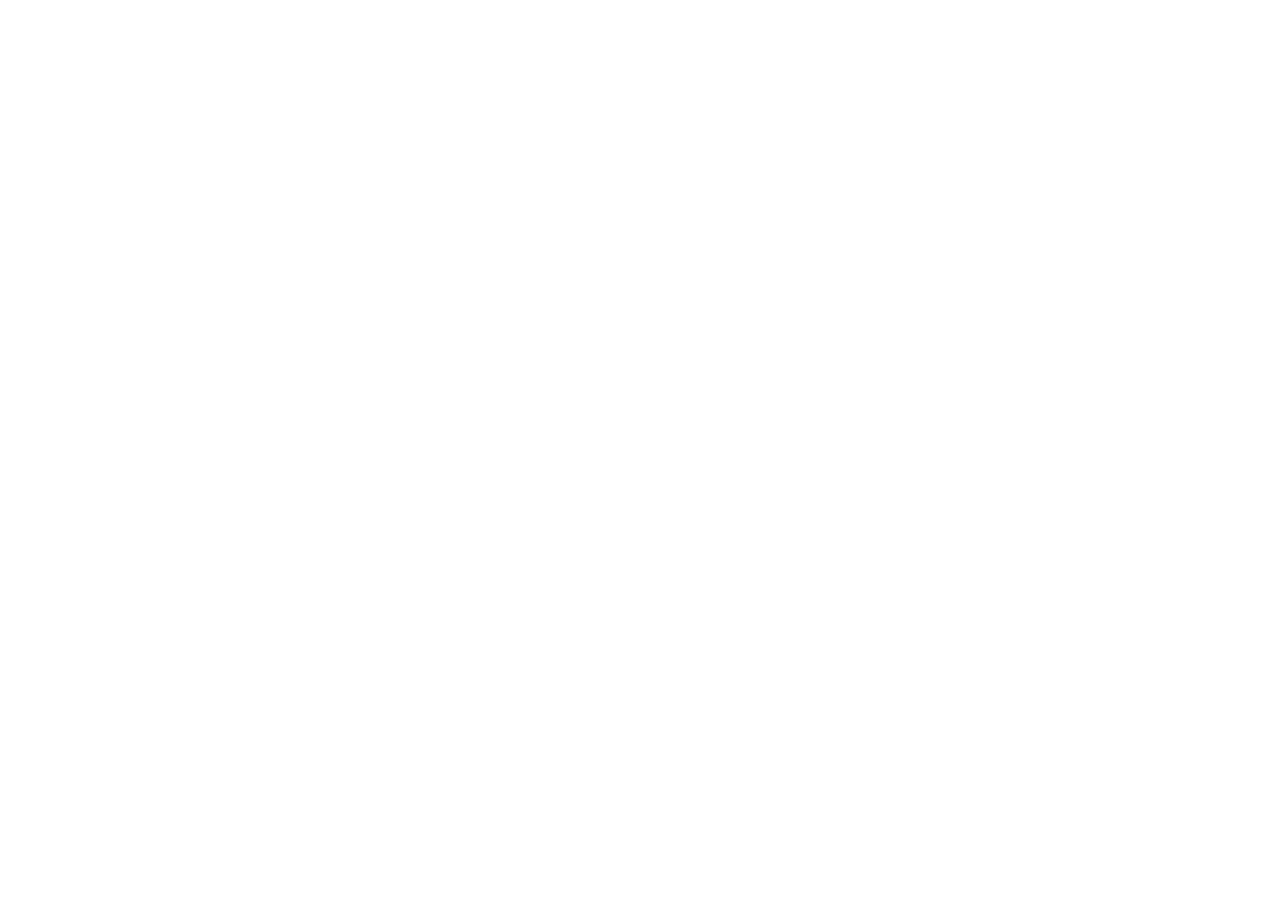
==== 3_ESTRUTURAS/index.html @ ea48bc09 "nova aula" ====
<!DOCTYPE html>
<html lang="pt-br">
  <head>
    <meta charset="UTF-8" />
    <meta http-equiv="X-UA-Compatible" content="IE=edge" />
    <meta name="viewport" content="width=device-width, initial-scale=1.0" />
    <title>Estruturas de programação</title>
    <script src="js/scripts.js"></script>
  </head>
  <body></body>
</html>
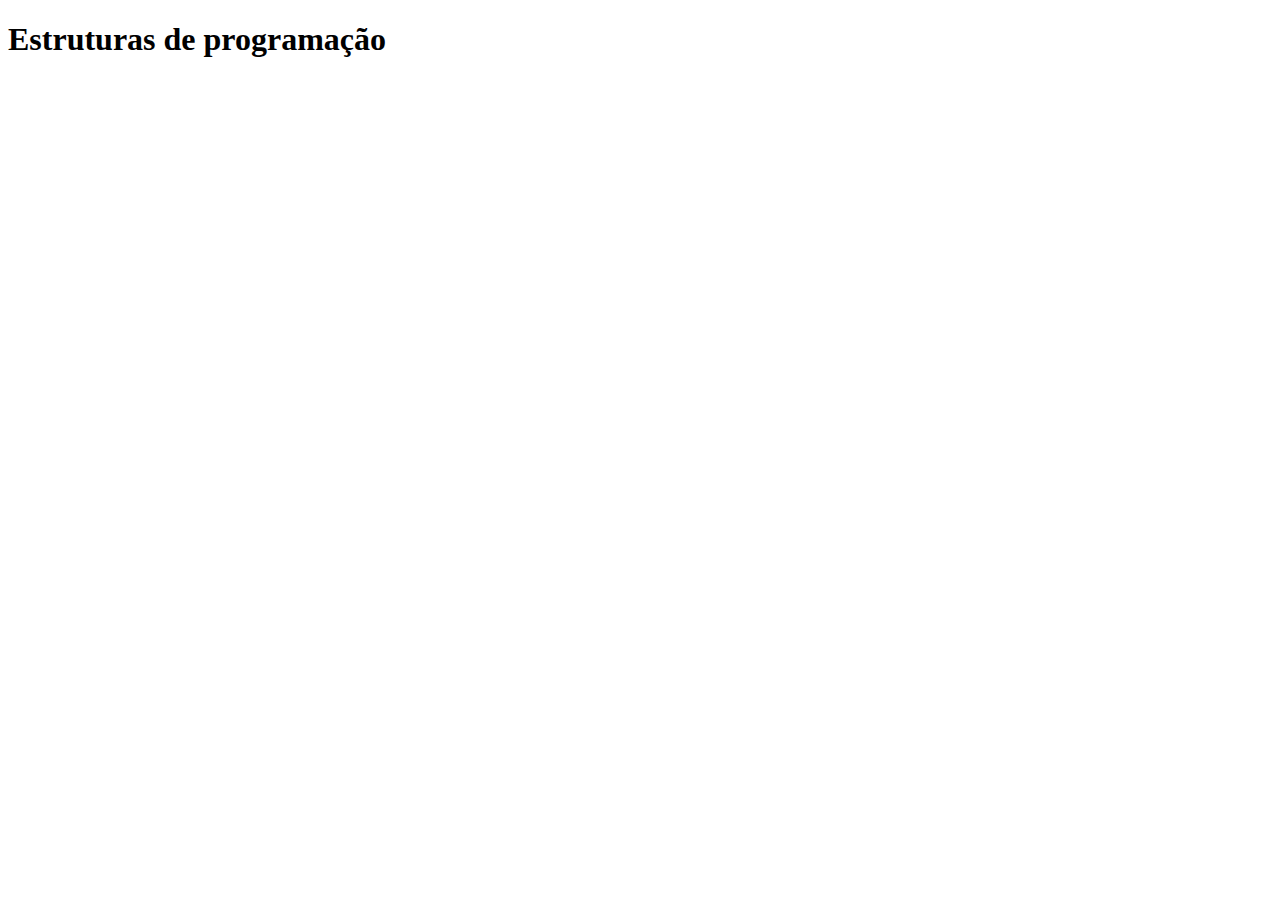
==== commit f80ba7c5: "atualização das aulas" ====
--- a/3_ESTRUTURAS/index.html
+++ b/3_ESTRUTURAS/index.html
@@ -7,5 +7,7 @@
     <title>Estruturas de programação</title>
     <script src="js/scripts.js"></script>
   </head>
-  <body></body>
+  <body>
+    <h1>Estruturas de programação</h1>
+  </body>
 </html>